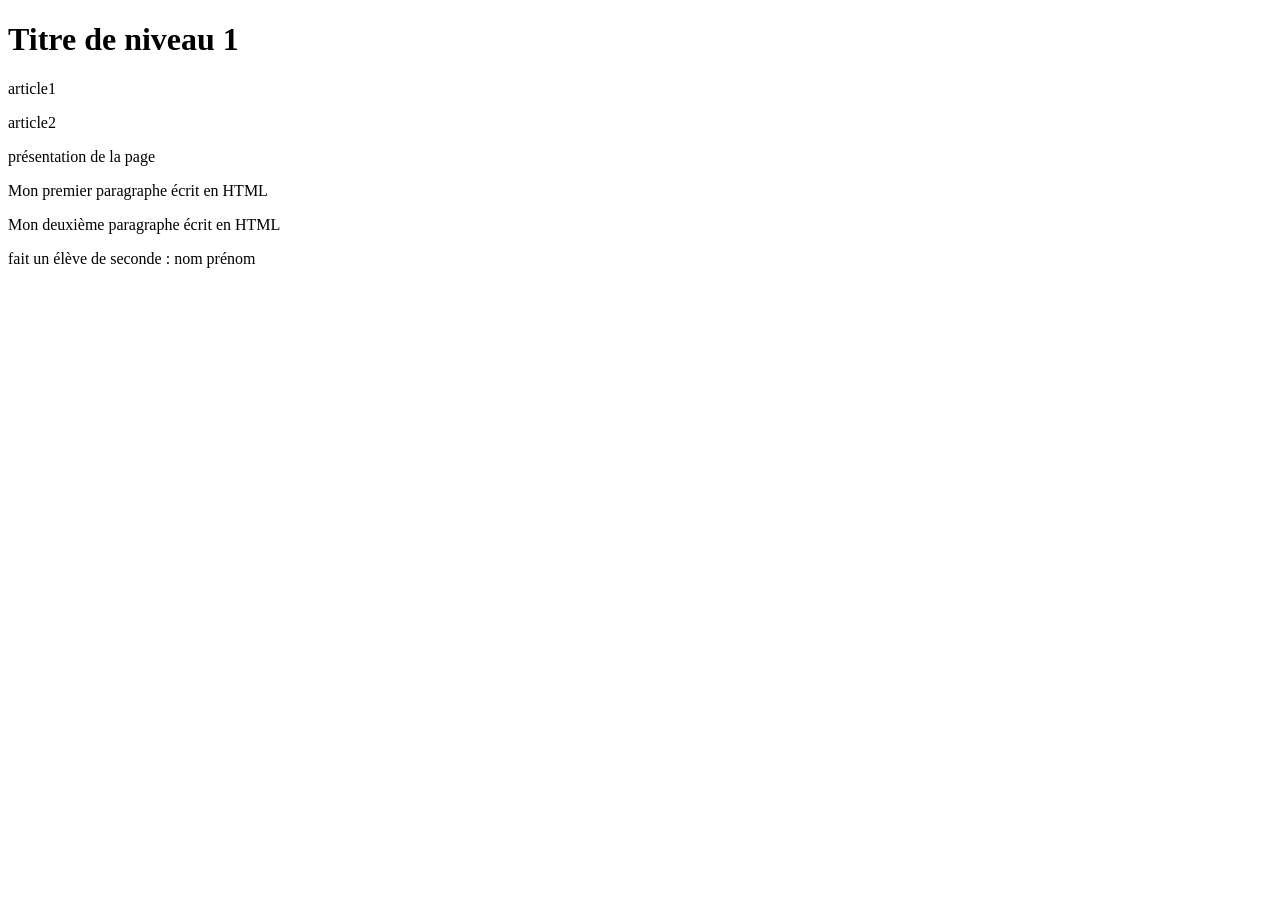
==== index.html @ 5d679dfe "Rename exo4web.html to index.html" ====
<!DOCTYPE html>
<html>
  <head>
    <meta charset="utf-8">
    <meta name="viewport" content="width=device-width">
    <title>Ma première page HTML</title>
    <link href="CSS/exo4web.css"rel="stylesheet"/>
  </head>
  <body>
      <!--le contenu qui apparait dans n'importe quelle page web-->
    <header>
      <h1> Titre de niveau 1</h1>
    </header>     
        <!--ici , c'est le bandeau de navigation-->
        <nav>
            <div id="conteneur_nav">
                <p class="p1"> article1 </p>
                <p class="p1">article2 </p>
            </div>         
        </nav>
        <!--Ici c'est le plan du site -->
        <aside>
         <p> présentation de la page</p> 
        </aside>
      <div id="conteneur_global">
        <!--Ici , c'est la zone principale pour le contenu-->
        <article>
          <p class="corpsdutexte"> Mon premier paragraphe écrit en HTML </p>   
        </article>
        <article>
          <p class="corpsdutexte"> Mon deuxième paragraphe écrit en HTML </p>   
        </article>
      </div>
        <!--Ici , c'est le pied de page-->
        <footer>
            <p>  fait un élève de seconde : nom prénom </p>
        </footer>   
  </body>
</html>
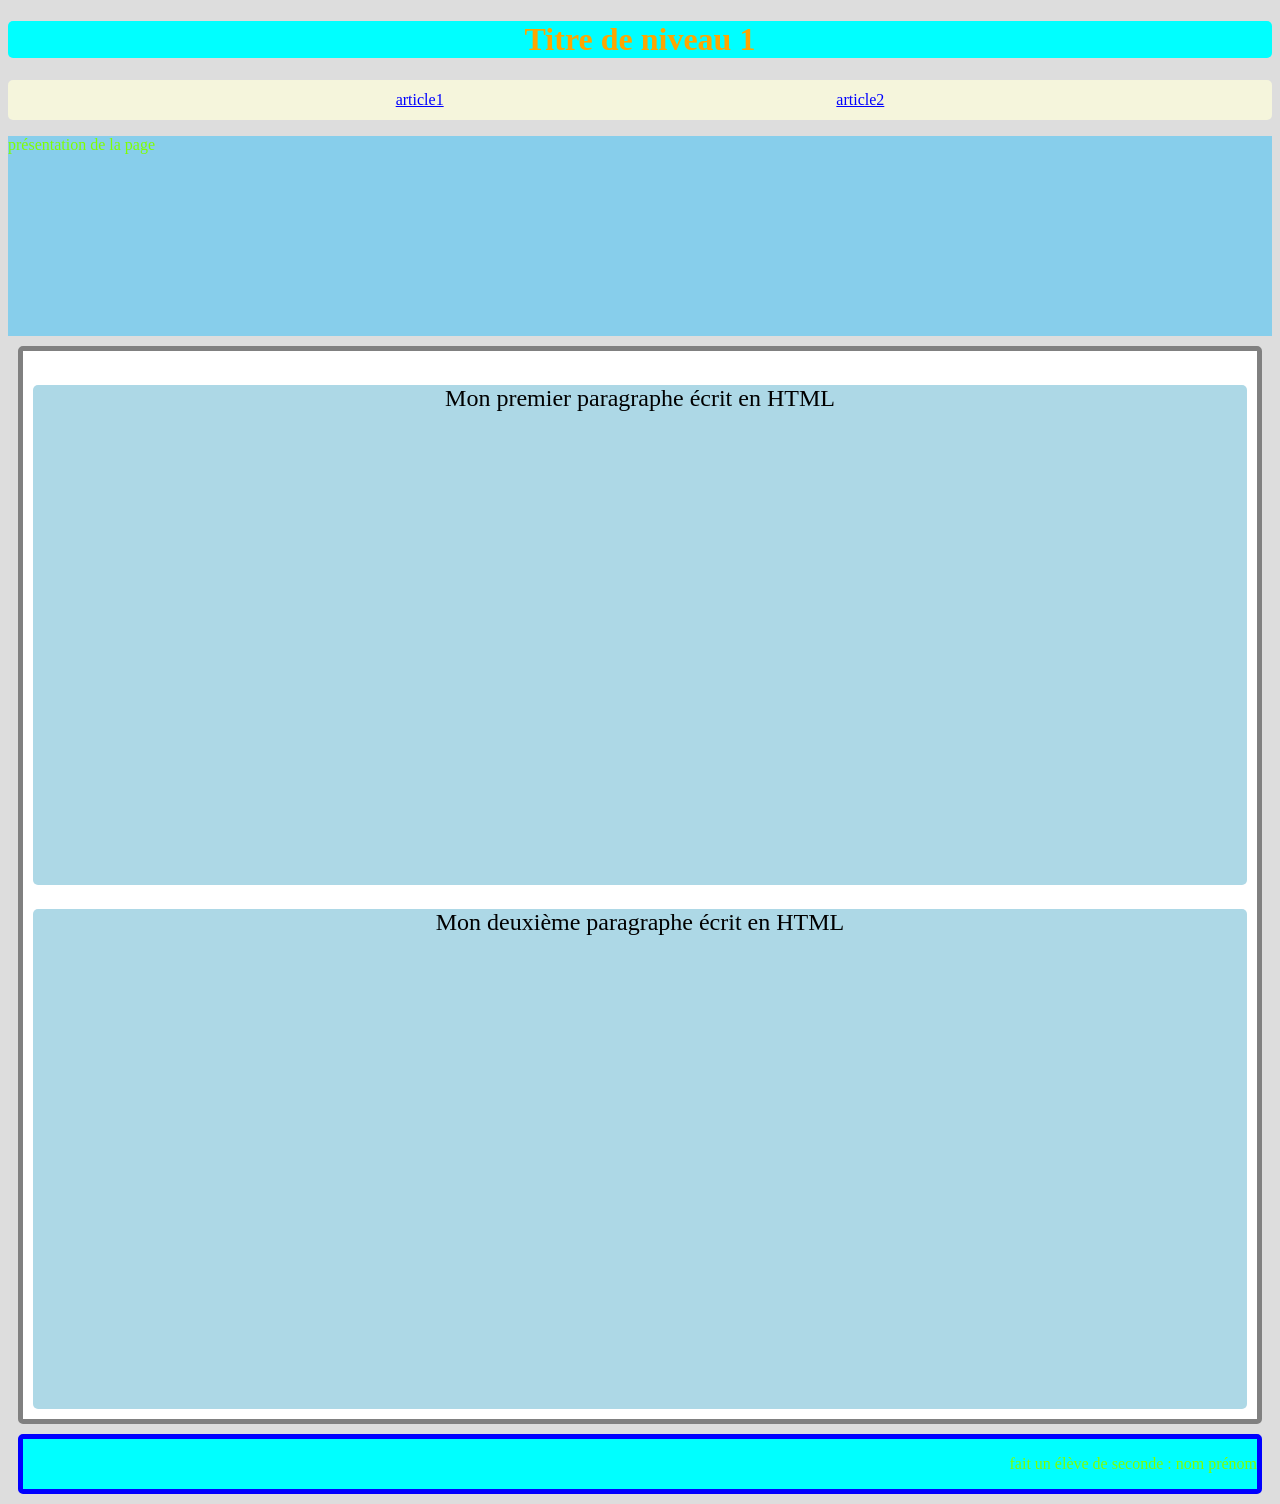
==== commit 6f03430e: "Update index.html" ====
--- a/index.html
+++ b/index.html
@@ -4,7 +4,7 @@
     <meta charset="utf-8">
     <meta name="viewport" content="width=device-width">
     <title>Ma première page HTML</title>
-    <link href="CSS/exo4web.css"rel="stylesheet"/>
+    <link href="css/exo4web.css"rel="stylesheet"/>
   </head>
   <body>
       <!--le contenu qui apparait dans n'importe quelle page web-->
--- a/css/exo4web.css
+++ b/css/exo4web.css
@@ -0,0 +1,79 @@
+
+h1 {
+    font-size: :100px;
+    color:orange;
+}
+
+p {
+    color: chartreuse;
+}
+
+body {
+    background-color: #DDD;
+}
+
+#conteneur_global {
+    display: block;
+    background-color: white;
+    text-align: center;
+    margin: 10px;
+    padding: 10px;
+    border :5px solid grey;
+    border-radius: 5px;
+}
+
+header {
+    display: block;
+    background-color: aqua;
+    text-align: center;
+    margin-top: 0;
+    border-radius: 5px;
+}
+
+
+
+aside {
+    display: block;
+    height: 200px;
+    background-color: skyblue;
+}
+
+article {
+    display: block;
+    height: 500px;
+    background-color: lightblue;
+    width:100 % ;
+    border-radius: 5px;
+}
+
+footer {
+    display: block;
+    border: 5px solid blue;
+    text-align: right;
+    background-color: cyan;
+    margin :10px;
+    border-radius: 5px;
+}
+
+.corpsdutexte {
+    font-size: 24px;
+    color: black;
+}
+
+#conteneur_nav {
+    display: flex;
+    background-color: beige;
+    height: 40px;
+    justify-content: space-evenly;
+    border-radius: 5px;
+    align-items: center;
+}
+
+.p1 {
+    color: blue;
+    text-decoration: underline;
+    margin: 5px;
+}
+.p1:hover{
+    background-color: gold;
+}
